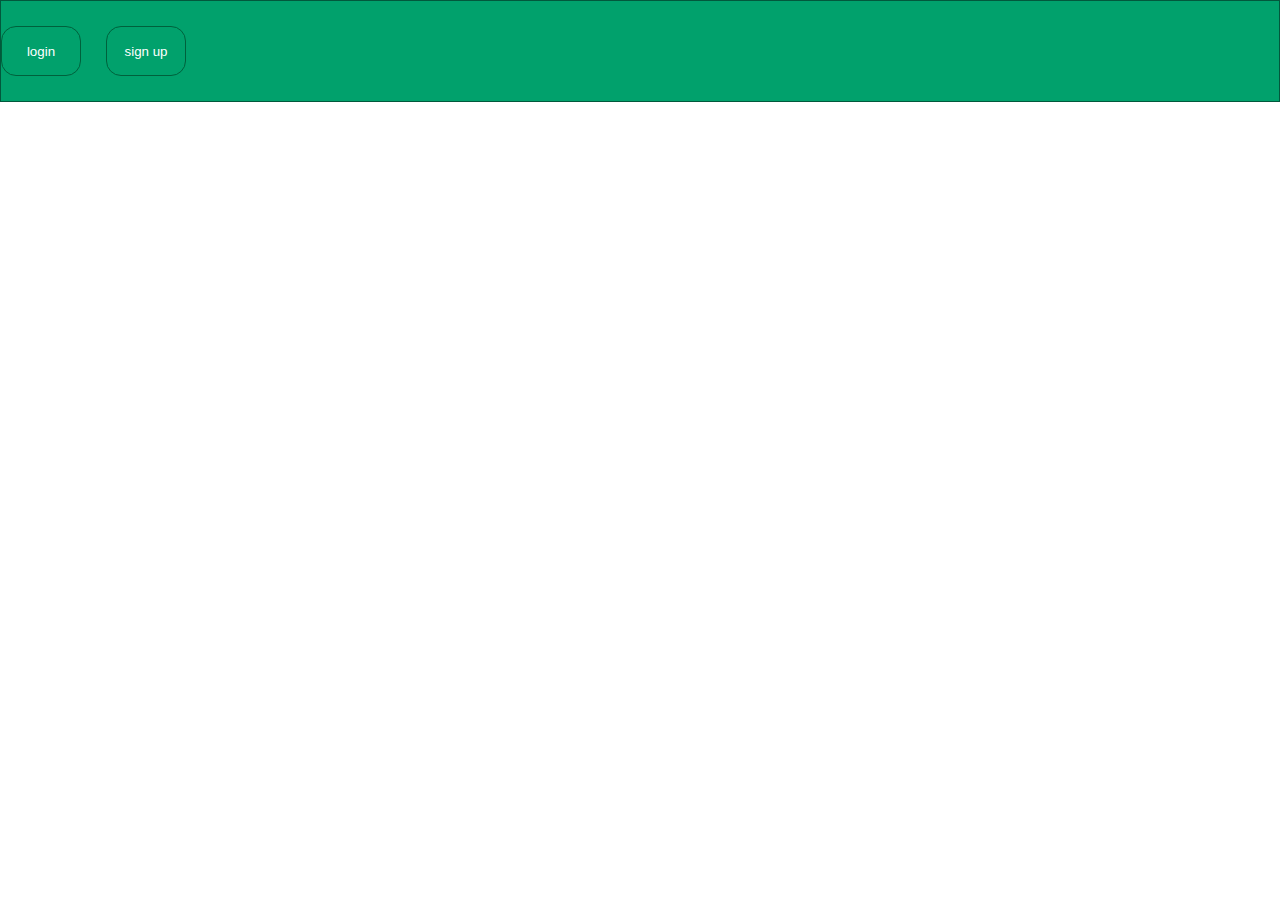
==== next-page.html @ 737dfd3e "i added some tasks" ====
<!DOCTYPE html>
<html lang="en">
<head>
    <meta charset="UTF-8">
    <meta name="viewport" content="width=device-width, initial-scale=1.0">
    <title>register</title>
    <link rel="stylesheet" href="styles.css">



</head>
<body>
 <div class="buttons">
    <button class="buttonr">
    login
    </button>
    <button class="buttonr">sign up</button>
 </div>
    


</body>
</html>
---- styles.css ----
body{
    margin: 0;
    margin-bottom: 100px;
}
.header{
    display: flex;
    flex-direction: row;
    justify-content: space-around;
    background-color:rgb(255, 255, 255);
    height: 110px;
    align-items: center;
    border: 1px solid rgb(211, 211, 211);

}


.dandan-logo{
    height: 71px;

}
.left{
    display: flex;
    flex-direction: row;
    gap: 10px;
    color: rgb(150, 150, 150);
    cursor: pointer;
}
.svg{
    width: 15px;
}
.info{
    display: flex;
    flex-direction: row;
    gap: 50px;
    justify-content: right;
    margin-right: 110px;
    height: 50px;
    color: rgb(0, 0, 77);
border: 1px solid rgb(221, 218, 218);
justify-content: end;
align-items: center;
}
.info1{
    font-size: 19px;
    display: flex;
    flex-direction:row;
    gap: 10px ;

    


}
.plus{
    width: 10px;
}
.third-div{
    display: flex;
    flex-direction: row;
    justify-content: space-around;
    height: 300px;
    align-items: center;
    text-align: center;
    margin-top: 50px;



}
.three-shape{
    margin: 50px;
    background-color: rgb(235, 182, 8);
    height:80% ;
    width: 80%;
    border-radius:40px;
    cursor: pointer;
    transition: transform 0.3s ease;
}
.three-shape:hover{
    transform: scale(1.2);
}
.dent-svg{
width: 100px;
margin-bottom: -20px;
}
.h3-text{
    width: 300px;
    font-size: 18px;
    padding-left: 18px;
    margin-top: 0;
}
.sec-p{
    width: 370px;
    margin-right: 100px;
}
.totall-text{
    background-color: rgb(219, 219, 219);
display: flex;
flex-direction: row;
justify-content: space-between;
border-radius: 40px;
    transition:transform 0.3s ease ;
    cursor: pointer;

}
.total-text:hover{
    transform: scale(1.2);
}
.ul{
    font-size: 25px;
   justify-content: left;
}
.ul2{
    display: flex;
    flex-direction: column;
    justify-content: right;
    text-align: right;
}
.tot{
    display: flex;
    flex-direction: column;
}
.imgd{
    display: flex;
    flex-direction: column;
    vertical-align: top;
    margin-top: -100px;

}
.button{
    padding: 10px;
    width: 150px;
    background-color: coral;
    color: black;
    border-radius: 20px;
    font-size: 20px;
    border: none;
    transition: 0.2s;
    transition: transform 0.3s ease;
    cursor: pointer;
}
.button:hover{
    background-color: rgb(247, 93, 37);
    transform: scale(1.1);

}
.buttono{
    justify-content: right;
    align-items: end;
    display: flex;
    flex-direction: row;
    margin-right: 305px;
    margin-top: 50px;
    
}
.test{
    display: flex;
    gap: 15px;
    justify-content: space-around;
    margin-top: 200px;
}
.test1{
    display: flex;
    flex-direction: row ;
    margin-top: 40px;
    justify-content: space-around;
    
}
.testt{
    width: 300px;
    height: 250px;
    
    
}
.text-soft{
    justify-content: center;
    text-align: center ;
    font-size: 25px;
    margin-top: 45px;
}
.test-div{
    border: 1px solid rgb(218, 217, 217);
    width: 1000px;
    margin-left: 150px;
    margin-top: 50px;


}
.ori{
    display: flex;
    flex-direction: row;
    justify-content: space-around;
    margin-top: 150px;
    align-items: center;
    text-align: center;
}
.orange{
    background-color: orange;
    padding: 90px;
    width: 100px;
    justify-content: center;
    text-align: center;
    align-items: center;
    transition: transform 0.3s ease;
}
.orange:hover{
    transform: scale(1.2);}

.svgg{
    width: 50px;
}
.erte{
    font-family: system-ui, -apple-system, BlinkMacSystemFont, 'Segoe UI', Roboto, Oxygen, Ubuntu, Cantarell, 'Open Sans', 'Helvetica Neue', sans-serif;
    margin-top: 10px;
    
    cursor: pointer;
}
.buttons{
    display: flex;
    justify-content: left;
    flex-direction: row;
    gap: 25px;
    background-color: rgb(1,161, 108);
    border: 1px solid rgb(2, 88, 60);
    height: 100px;
    align-items: center;
    padding-right: 15px;
}
.buttonr{
    padding: 10px;
    background-color: rgb(1, 161, 108);
    color: white;
    border: 1px solid rgb(0, 97, 60);
    border-radius: 15px;
    height: 50%;
    width: 80px;

}
.ertel div{
    width: 400px;
    text-align: center;
    justify-content: center;
    align-items: center;
    text-decoration: none;
}
.a{
    text-decoration: none;
    color: black;
}
.map{
    width: 400px;
}
.last {
    display: flex;
    flex-direction: row;
    justify-content: space-between;
    margin-top: 100px;
    background-color: rgb(230, 230, 230);
    margin-bottom: -200px;
    


}
.h1{
    justify-content: right;
    align-items: end;
    padding-left: 550px;
}
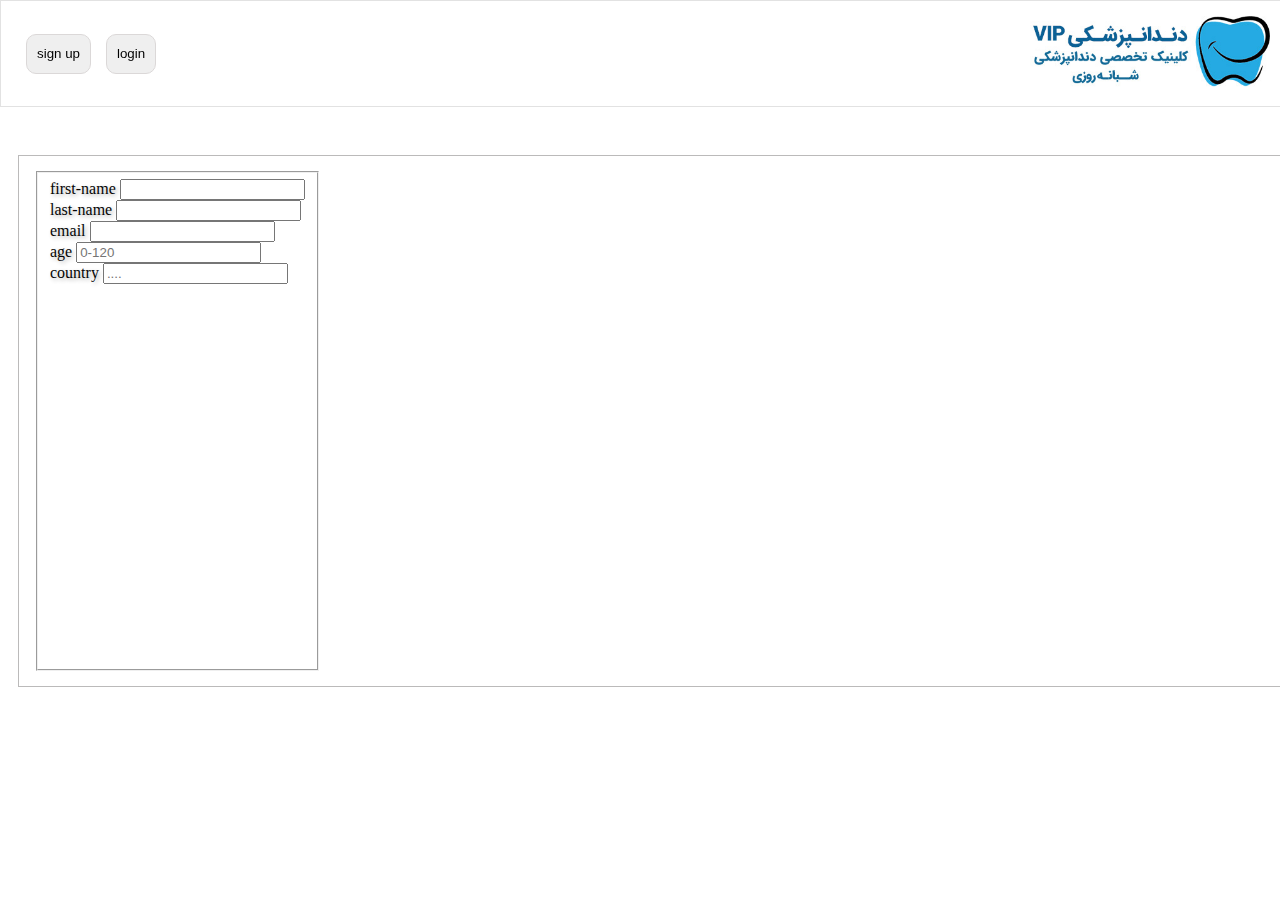
==== commit 4a751baf: "i added some css codes for developing the web" ====
--- a/next-page.html
+++ b/next-page.html
@@ -1,5 +1,5 @@
 <!DOCTYPE html>
-<html lang="en">
+<html lang="fa">
 <head>
     <meta charset="UTF-8">
     <meta name="viewport" content="width=device-width, initial-scale=1.0">
@@ -10,13 +10,60 @@
 
 </head>
 <body>
- <div class="buttons">
-    <button class="buttonr">
-    login
-    </button>
-    <button class="buttonr">sign up</button>
- </div>
+ 
+<div class="first-header">
+  <div class="buttons"> 
+    <button class="buttonss">sign up</button>
+    <button class="buttonss">login</button>
+</div>
+<div class="side">
+    <div class="unheader"><img class="dandan-logo"    src="logo-vip.jpeg" alt=""></div>
+</div>
+ 
+</div>
+
+<div class="total-f">
+<fieldset name="detail" id="detail">
+
+    <div class="first-name">
+        <LABEl class="last-name"    for="first-name">first-name</label>
+            <INPUt FOR="first-name" name="first-name" id="first-name">
+    </div>
     
+    <div class="first-name">
+        <label class="last-name"    for="last-name:">last-name</label>
+        <input type="text" name="last-name" id="last-name">
+    </div>
+    <div class="first-name">
+        <label class="last-name"    for="last-name:">email</label>
+        <input type="email" name="email" id="email">
+    </div>
+    <div class="first-name">
+        <label  class="last-name"   for="age">age</label>
+        <input type="number" name="age" id="age" placeholder="0-120">
+    </div>
+    <div class="first-name">
+        <label  for="last-name:">country</label>
+        <input   class="last-name"   type="text" name="country" id="country" placeholder="....">
+    </div>
+
+</fieldset>
+ 
+    
+    
+
+    
+      
+
+
+
+
+
+
+</div>
+
+
+
 
 
 </body>
--- a/styles.css
+++ b/styles.css
@@ -6,11 +6,11 @@
     display: flex;
     flex-direction: row;
     justify-content: space-around;
-    background-color:rgb(255, 255, 255);
+    background-color:rgb(240, 240, 240);
     height: 110px;
     align-items: center;
     border: 1px solid rgb(211, 211, 211);
-
+    position: relative;
 }
 
 
@@ -72,10 +72,10 @@
     width: 80%;
     border-radius:40px;
     cursor: pointer;
-    transition: transform 0.3s ease;
+    transition: transform 0.2s ease;
 }
 .three-shape:hover{
-    transform: scale(1.2);
+    transform: scale(1.05);
 }
 .dent-svg{
 width: 100px;
@@ -86,6 +86,8 @@
     font-size: 18px;
     padding-left: 18px;
     margin-top: 0;
+    text-shadow: 2px 2px 4px rgba(0, 0, 0, 0.3);
+
 }
 .sec-p{
     width: 370px;
@@ -136,6 +138,8 @@
     transition: 0.2s;
     transition: transform 0.3s ease;
     cursor: pointer;
+    text-shadow: 2px 2px 4px rgba(0, 0, 0, 0.3);
+
 }
 .button:hover{
     background-color: rgb(247, 93, 37);
@@ -167,7 +171,8 @@
 .testt{
     width: 300px;
     height: 250px;
-    
+    text-shadow: 2px 2px 4px rgba(0, 0, 0, 0.3);
+
     
 }
 .text-soft{
@@ -182,6 +187,7 @@
     margin-left: 150px;
     margin-top: 50px;
 
+    text-shadow: 2px 2px 4px rgba(0, 0, 0, 0.3);
 
 }
 .ori{
@@ -200,50 +206,43 @@
     text-align: center;
     align-items: center;
     transition: transform 0.3s ease;
+    text-shadow: 2px 2px 4px rgba(0, 0, 0, 0.3);
+
 }
 .orange:hover{
     transform: scale(1.2);}
+    text-shadow: 2px 2px 4px rgba(0, 0, 0, 0.3);
+
 
 .svgg{
     width: 50px;
+    text-shadow: 2px 2px 4px rgba(0, 0, 0, 0.3);
+
 }
 .erte{
     font-family: system-ui, -apple-system, BlinkMacSystemFont, 'Segoe UI', Roboto, Oxygen, Ubuntu, Cantarell, 'Open Sans', 'Helvetica Neue', sans-serif;
     margin-top: 10px;
-    
-    cursor: pointer;
-}
-.buttons{
-    display: flex;
-    justify-content: left;
-    flex-direction: row;
-    gap: 25px;
-    background-color: rgb(1,161, 108);
-    border: 1px solid rgb(2, 88, 60);
-    height: 100px;
-    align-items: center;
-    padding-right: 15px;
-}
-.buttonr{
-    padding: 10px;
-    background-color: rgb(1, 161, 108);
-    color: white;
-    border: 1px solid rgb(0, 97, 60);
-    border-radius: 15px;
-    height: 50%;
-    width: 80px;
-
-}
+    text-shadow: 2px 2px 4px rgba(0, 0, 0, 0.3);
+
+    cursor: pointer;
+}
+
+
+
 .ertel div{
     width: 400px;
     text-align: center;
     justify-content: center;
     align-items: center;
     text-decoration: none;
+    text-shadow: 2px 2px 4px rgba(0, 0, 0, 0.3);
+
 }
 .a{
     text-decoration: none;
     color: black;
+    text-shadow: 2px 2px 4px rgba(0, 0, 0, 0.3);
+
 }
 .map{
     width: 400px;
@@ -256,6 +255,7 @@
     background-color: rgb(230, 230, 230);
     margin-bottom: -200px;
     
+    text-shadow: 2px 2px 4px rgba(0, 0, 0, 0.3);
 
 
 }
@@ -263,4 +263,56 @@
     justify-content: right;
     align-items: end;
     padding-left: 550px;
-}+    text-shadow: 2px 2px 4px rgba(0, 0, 0, 0.3);
+
+}
+.first-header{
+    display: flex;
+    flex-direction: row;
+    gap: 500px;
+    justify-content: space-between;
+    padding: 15px;
+    border: 1px solid rgb(226, 226, 226);
+    position: fixed;
+    width: 98%;
+}
+.buttons{
+    display: flex;
+    gap: 5px;
+   flex-direction: row;
+   align-items: center;
+   justify-content: center;
+}
+.buttonss{
+    padding: 10px;
+    margin-left: 10px;
+    border-radius: 10px;
+    height: 40px;
+    border: 1px solid rgb(219, 216, 216);
+    transition: 0.2s;
+    transition: transform 0.2s ease;
+
+    
+
+}
+.buttonss:hover{
+    background-color: rgb(172, 172, 172);
+    transform: scale(1.05);
+}
+.total-f{
+    margin-top: 155px;
+    position: absolute;
+    display: flex;
+    margin-left: 18px;
+    gap: 55px;
+    border: 1px solid rgb(187, 186, 186);
+    padding: 15px;
+    height: 500px;
+    width: 1500px;
+}
+.first-name{
+color: rgb(5, 5, 5); 
+width: 100%;
+    text-shadow: 2px 2px 4px rgba(0, 0, 0, 0.3);
+}
+
